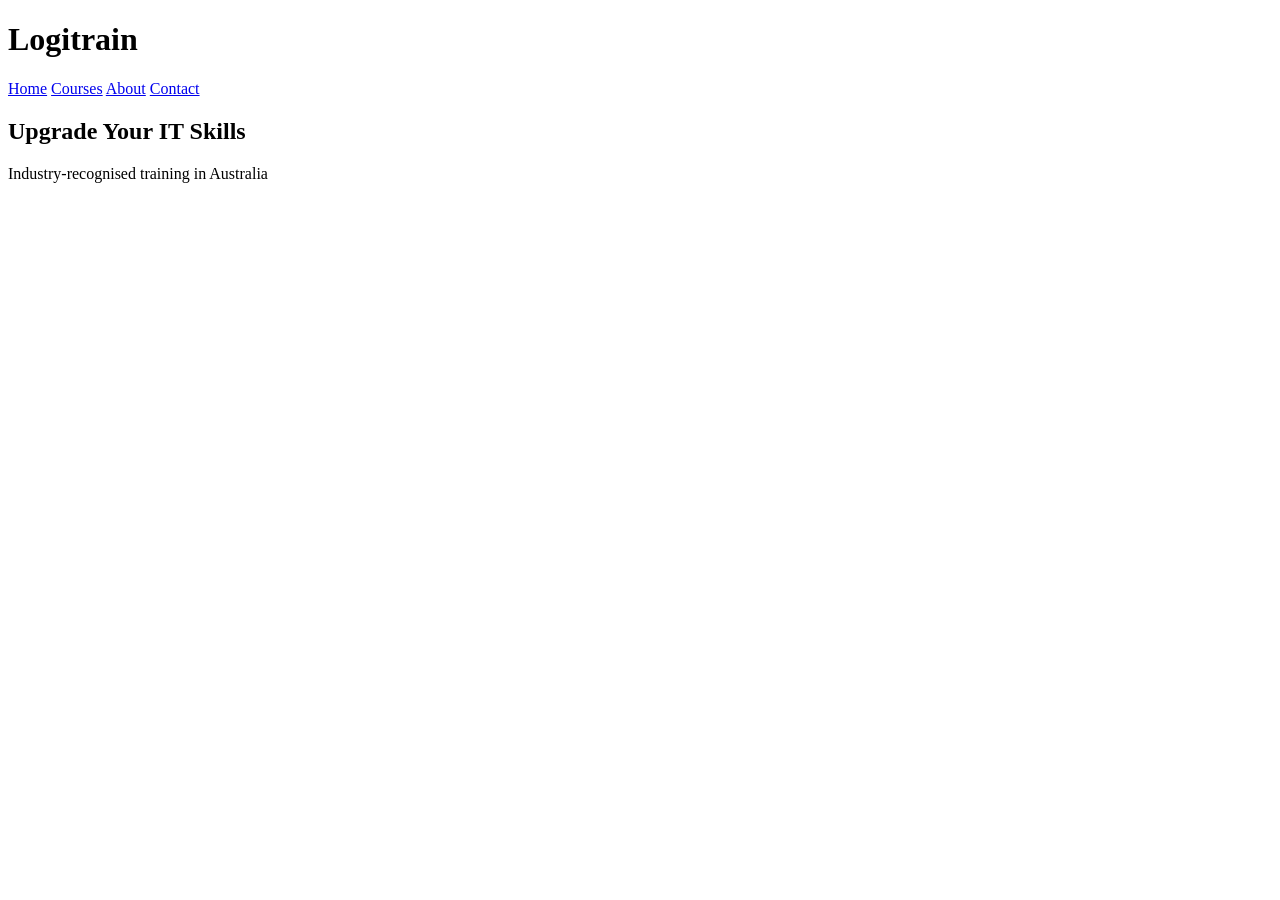
==== index.html @ da1423a6 "Create index.html" ====
<!DOCTYPE html>
<html lang="en">
<head>
    <title>Logitrain – IT Courses Australia</title>
    <link rel="stylesheet" href="css/styles.css">
</head>
<body>

<header>
    <h1>Logitrain</h1>
    <nav>
        <a href="index.html">Home</a>
        <a href="courses.html">Courses</a>
        <a href="about.html">About</a>
        <a href="contact.html">Contact</a>
    </nav>
</header>

<section class="hero">
    <h2>Upgrade Your IT Skills</h2>
    <p>Industry-recognised training in Australia</p>
    <button onclick="location.href='courses.html'</li>
        <li>Cloud Computing</li>
        <li>Project Management</li>
        <li>Business Analysis</li>
    </ul>
</section>

<footer>
    <p>© 2026 Logitrain Australia</p>
</footer>

</body>
</html>
``
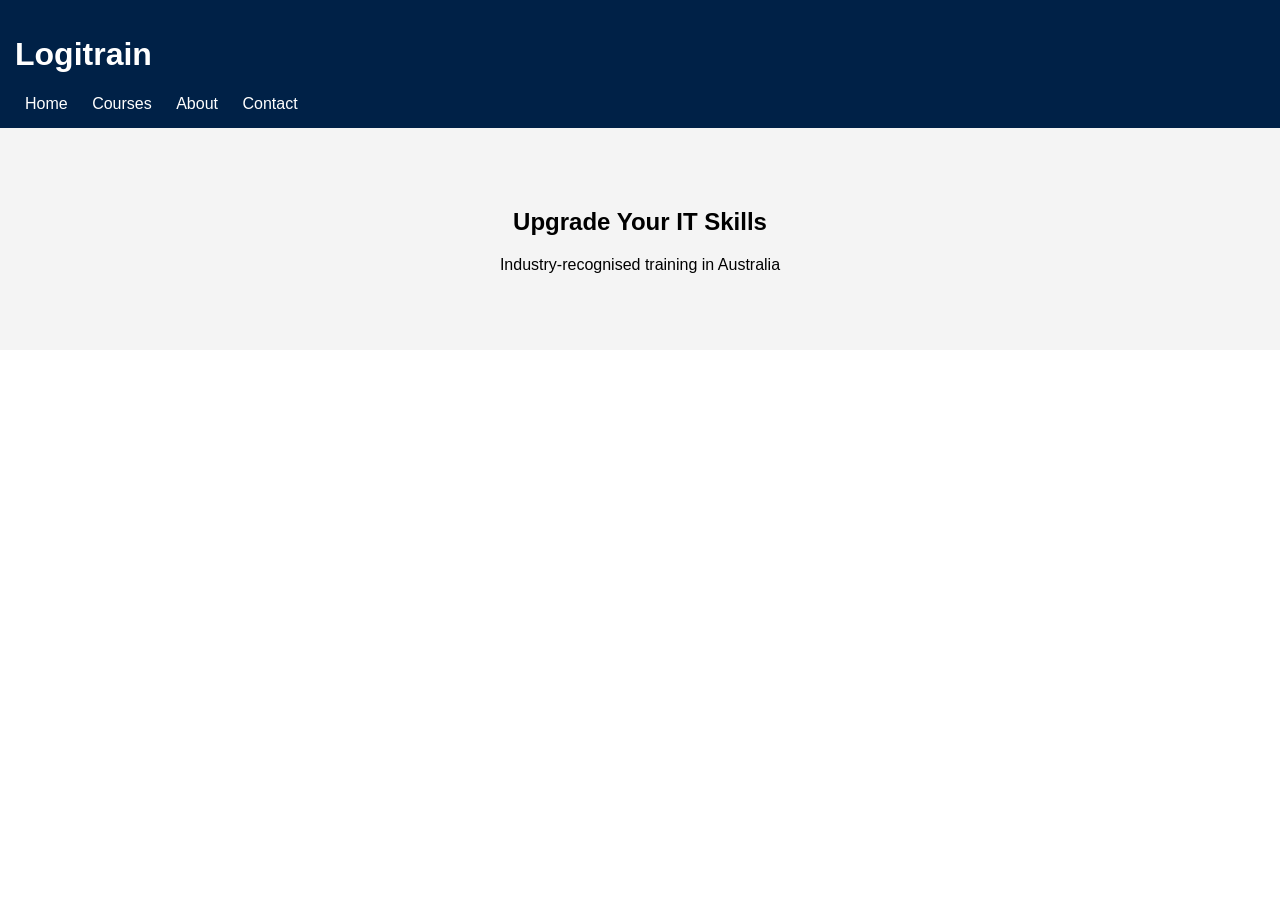
==== commit e9a4cde7: "Update index.html" ====
--- a/index.html
+++ b/index.html
@@ -8,12 +8,14 @@
 
 <header>
     <h1>Logitrain</h1>
-    <nav>
-        <a href="index.html">Home</a>
-        <a href="courses.html">Courses</a>
-        <a href="about.html">About</a>
-        <a href="contact.html">Contact</a>
-    </nav>
+    
+<nav>
+    <a href="index.html">Home</a>
+    <a href="courses.html">Courses</a>
+    <a href="about.html">About</a>
+    <a href="contact.html">Contact</a>
+</nav>
+
 </header>
 
 <section class="hero">
--- a/css/styles.css
+++ b/css/styles.css
@@ -0,0 +1,30 @@
+body {
+    font-family: Arial;
+    margin: 0;
+}
+
+header {
+    background: #002147;
+    color: white;
+    padding: 15px;
+}
+
+nav a {
+    color: white;
+    margin: 10px;
+    text-decoration: none;
+}
+
+.hero {
+    background: #f4f4f4;
+    padding: 60px;
+    text-align: center;
+}
+
+button {
+    background: #ff6600;
+    color: white;
+    padding: 10px 20px;
+    border: none;
+    cursor: pointer;
+}
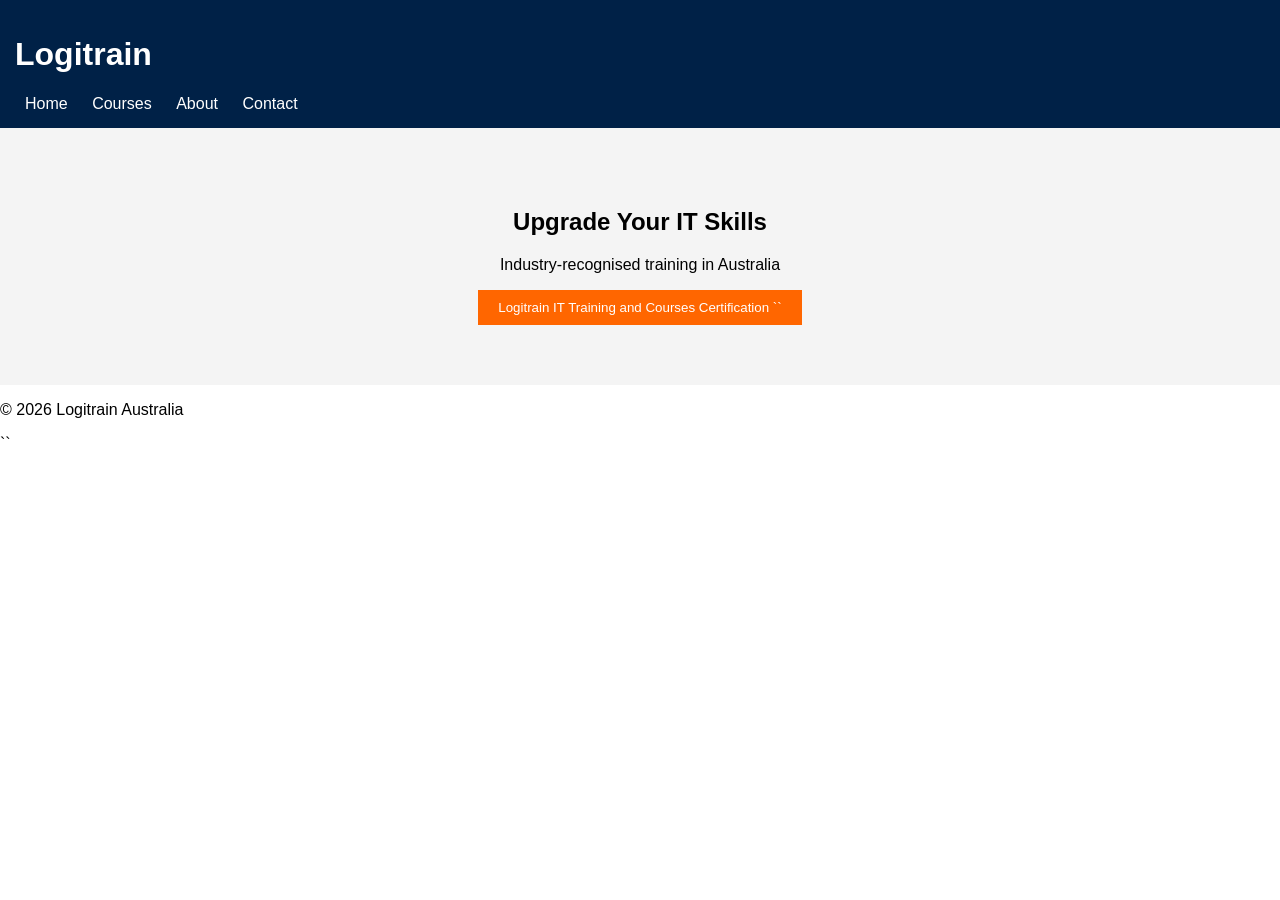
==== commit 5cc59f9b: "Update index.html" ====
--- a/index.html
+++ b/index.html
@@ -26,7 +26,9 @@
         <li>Project Management</li>
         <li>Business Analysis</li>
     </ul>
-</section>
+Visite Us: <a href="https://logitrain.com.au">Logitrain IT Training and Courses Certification</a>
+``
+        </section>
 
 <footer>
     <p>© 2026 Logitrain Australia</p>
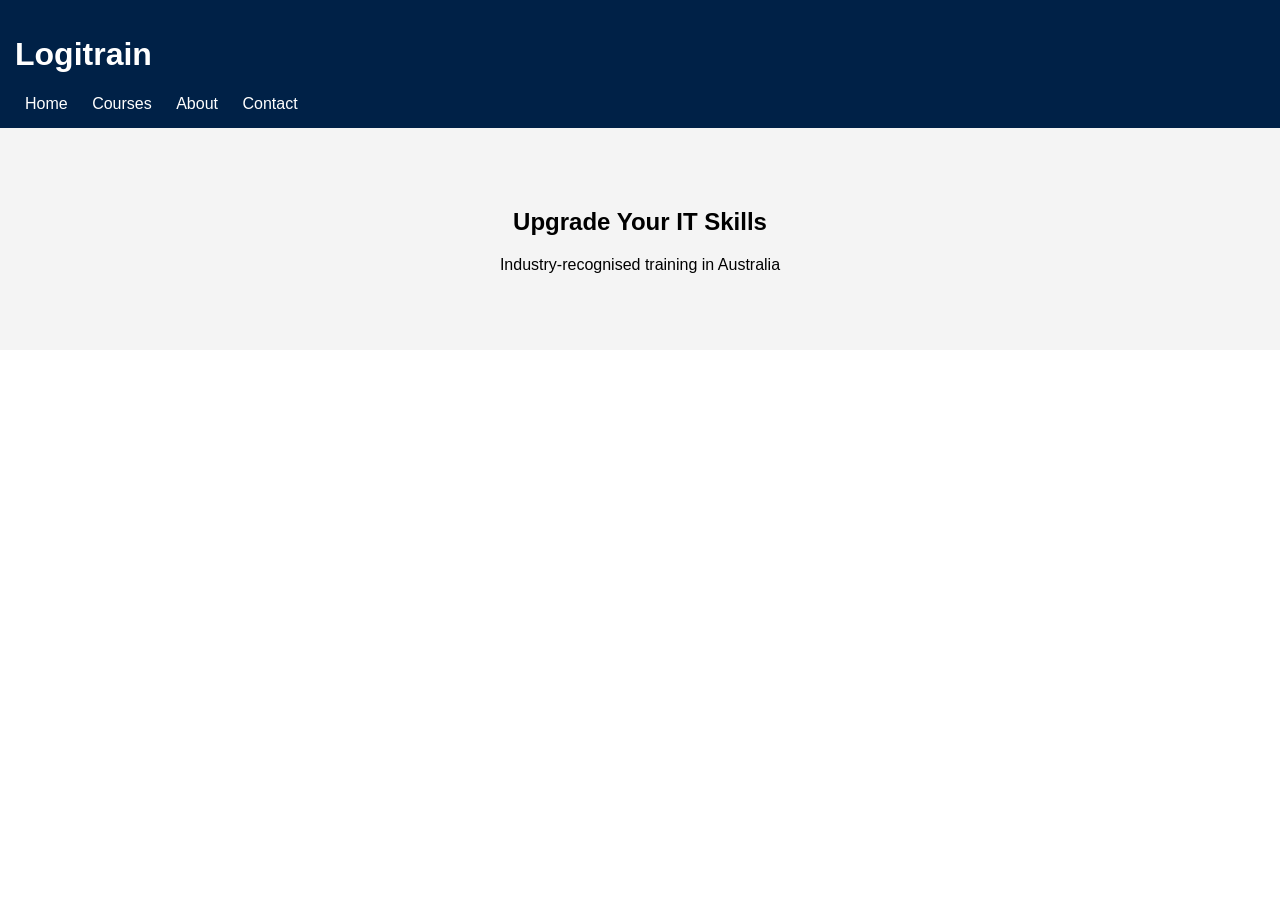
==== commit b4a90bfe: "Update index.html" ====
--- a/index.html
+++ b/index.html
@@ -26,8 +26,7 @@
         <li>Project Management</li>
         <li>Business Analysis</li>
     </ul>
-Visite Us: <a href="https://logitrain.com.au">Logitrain IT Training and Courses Certification</a>
-``
+
         </section>
 
 <footer>
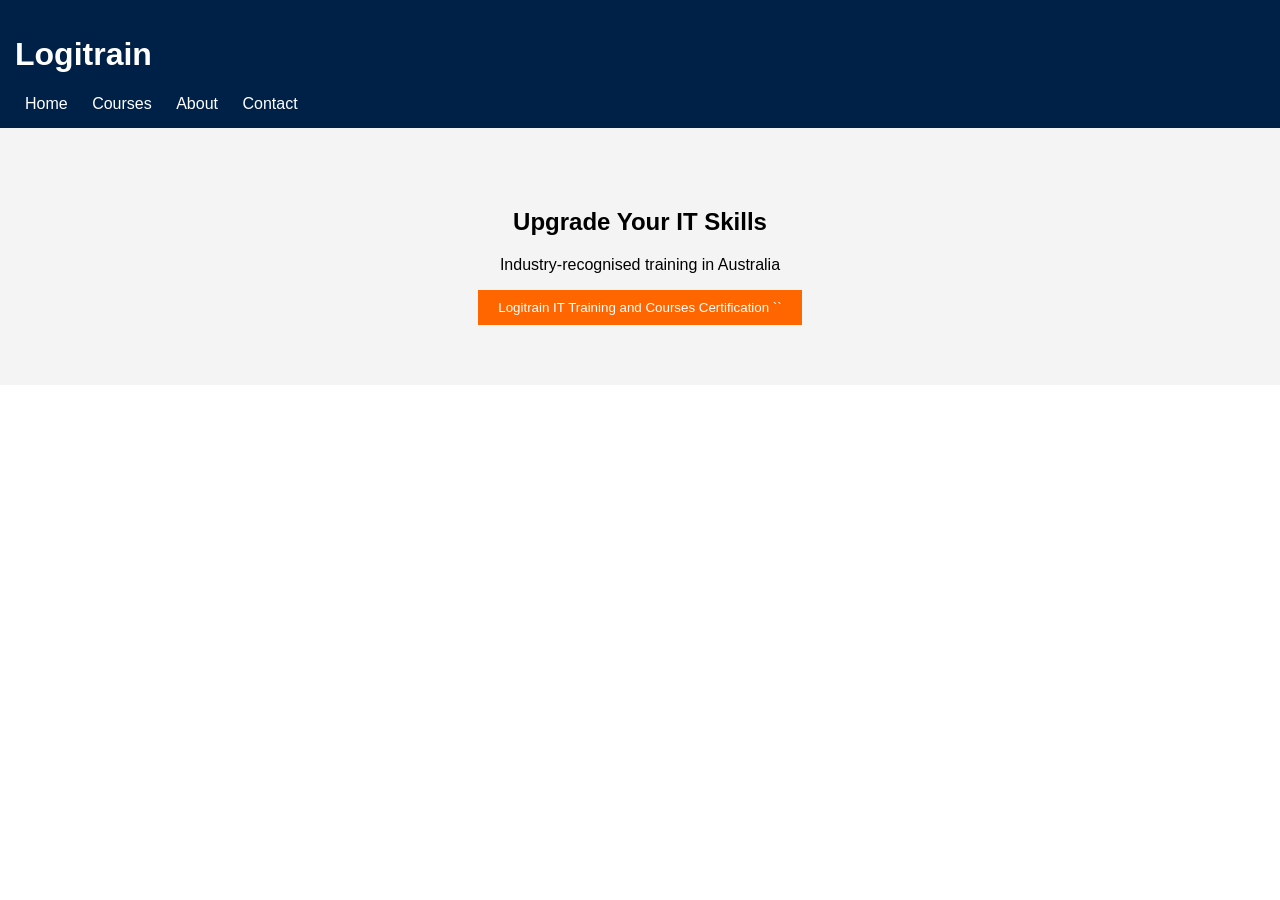
==== commit 77d99c61: "Update index.html" ====
--- a/index.html
+++ b/index.html
@@ -31,6 +31,7 @@
 
 <footer>
     <p>© 2026 Logitrain Australia</p>
+        Visite Us: <a href="https://logitrain.com.au">Logitrain IT Training and Courses Certification</a>
 </footer>
 
 </body>
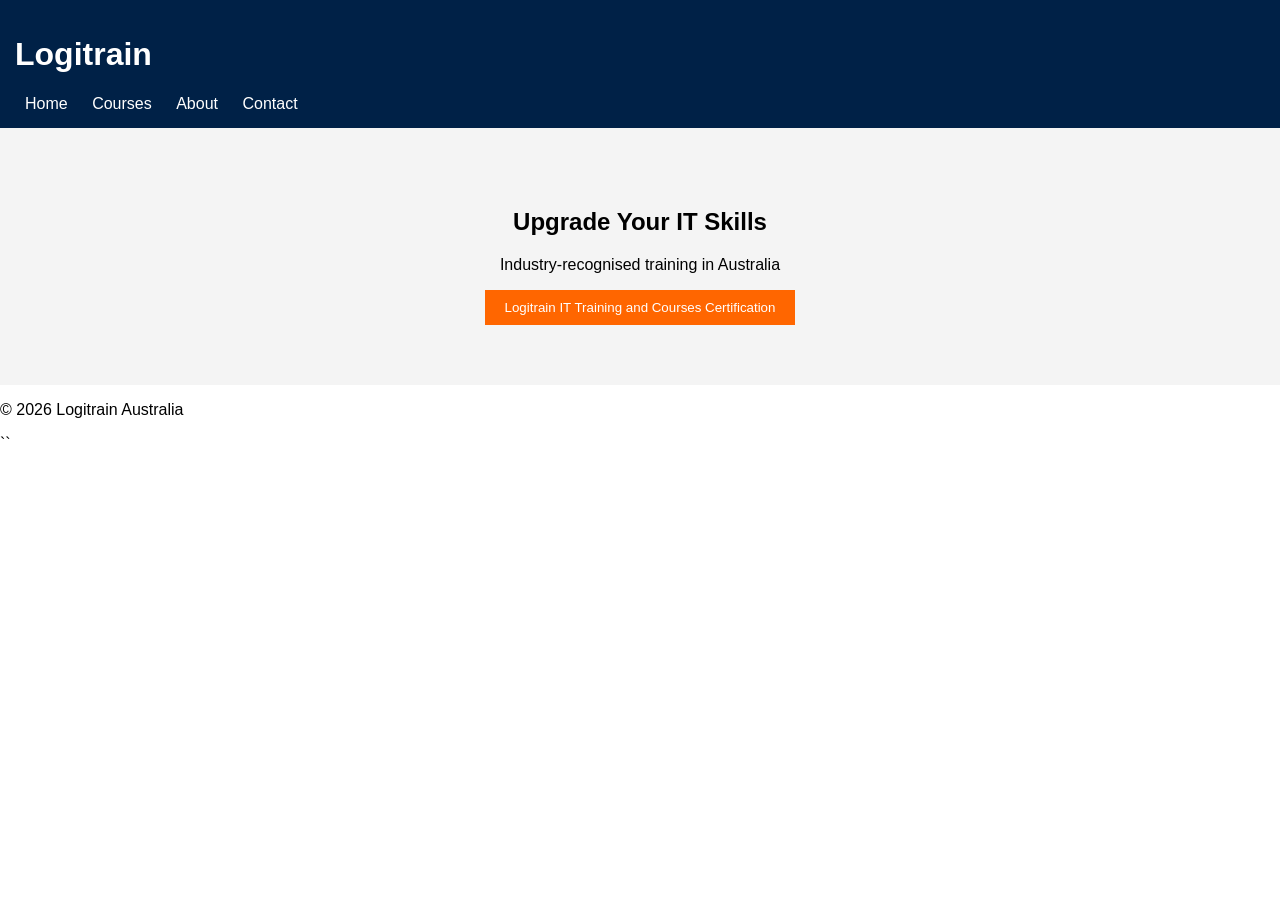
==== commit cec75e35: "Update index.html" ====
--- a/index.html
+++ b/index.html
@@ -26,12 +26,12 @@
         <li>Project Management</li>
         <li>Business Analysis</li>
     </ul>
-
+Visite Us: <a href="https://logitrain.com.au">Logitrain IT Training and Courses Certification</a>
         </section>
 
 <footer>
     <p>© 2026 Logitrain Australia</p>
-        Visite Us: <a href="https://logitrain.com.au">Logitrain IT Training and Courses Certification</a>
+    
 </footer>
 
 </body>
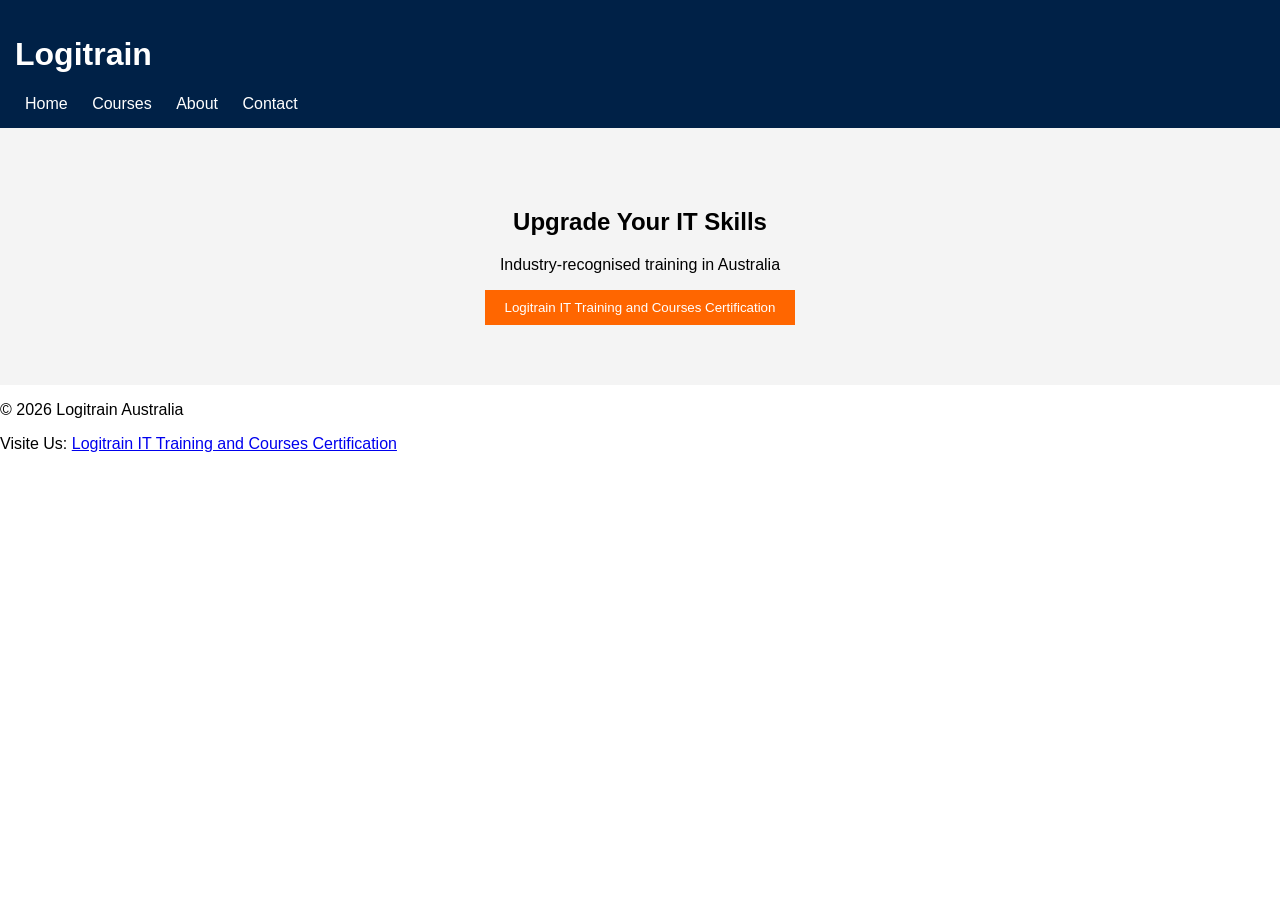
==== commit f9fa1aa5: "Update index.html" ====
--- a/index.html
+++ b/index.html
@@ -26,14 +26,13 @@
         <li>Project Management</li>
         <li>Business Analysis</li>
     </ul>
-Visite Us: <a href="https://logitrain.com.au">Logitrain IT Training and Courses Certification</a>
-        </section>
+Visite Us: <a href="https://www.logitrain.com.au">Logitrain IT Training and Courses Certification</a>
+  </section>
 
 <footer>
     <p>© 2026 Logitrain Australia</p>
     
 </footer>
-
+Visite Us: <a href="https://www.logitrain.com.au">Logitrain IT Training and Courses Certification</a>
 </body>
 </html>
-``
